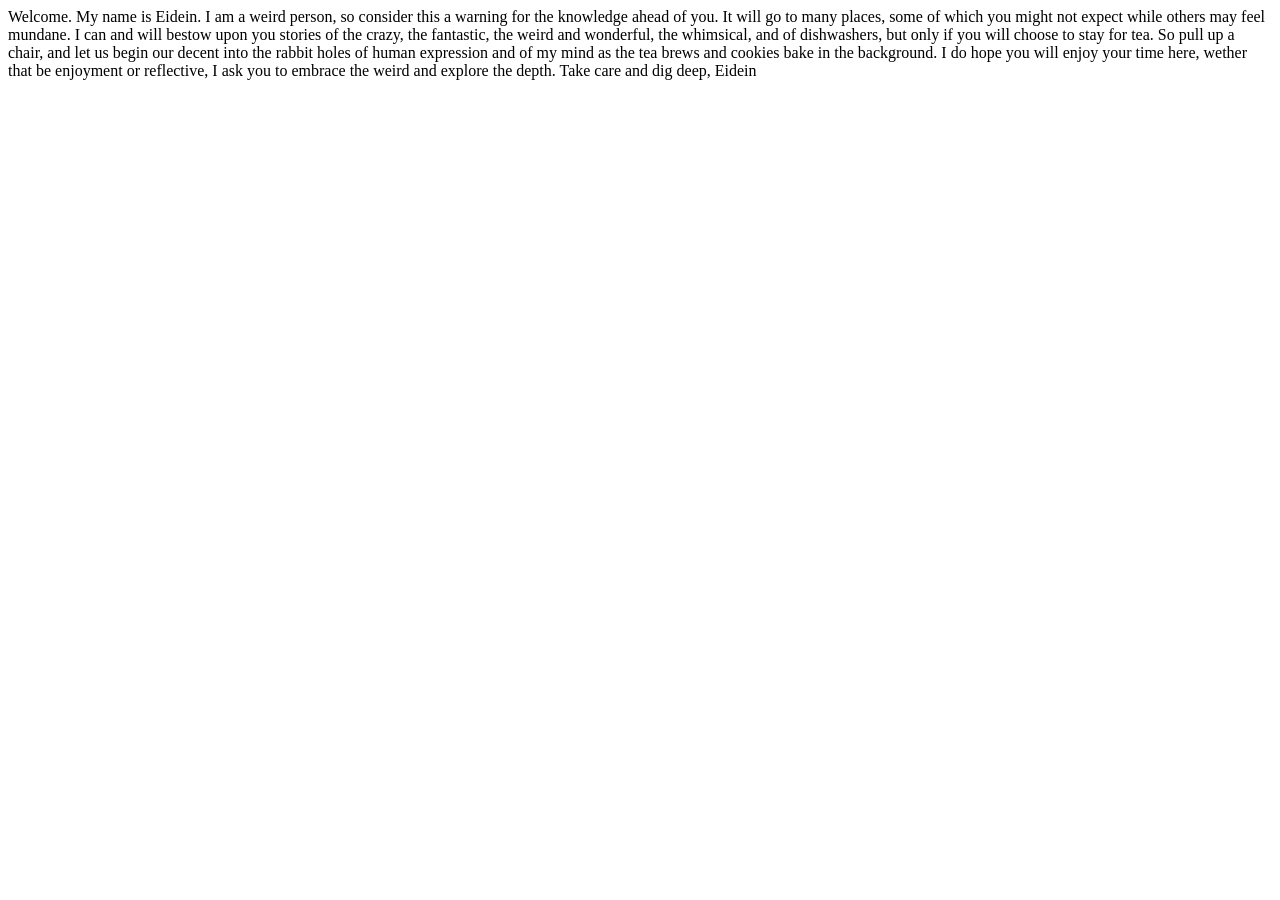
==== index.html @ e7e8e7cb "First Steps A" ====
<html>

<head>
    <title>My Website</title>
</head>


<body>
Welcome. My name is Eidein.
I am a weird person, so consider this a warning for the knowledge ahead of you. It will go to many places, some of which you might not expect while others may feel mundane. 
I can and will bestow upon you stories of the crazy, the fantastic, the weird and wonderful, the whimsical, and of dishwashers, but only if you will choose to stay for tea.
So pull up a chair, and let us begin our decent into the rabbit holes of human expression and of my mind as the tea brews and cookies bake in the background.
I do hope you will enjoy your time here, wether that be enjoyment or reflective, I ask you to embrace the weird and explore the depth.

Take care and dig deep,
Eidein

    
</body>

</html>
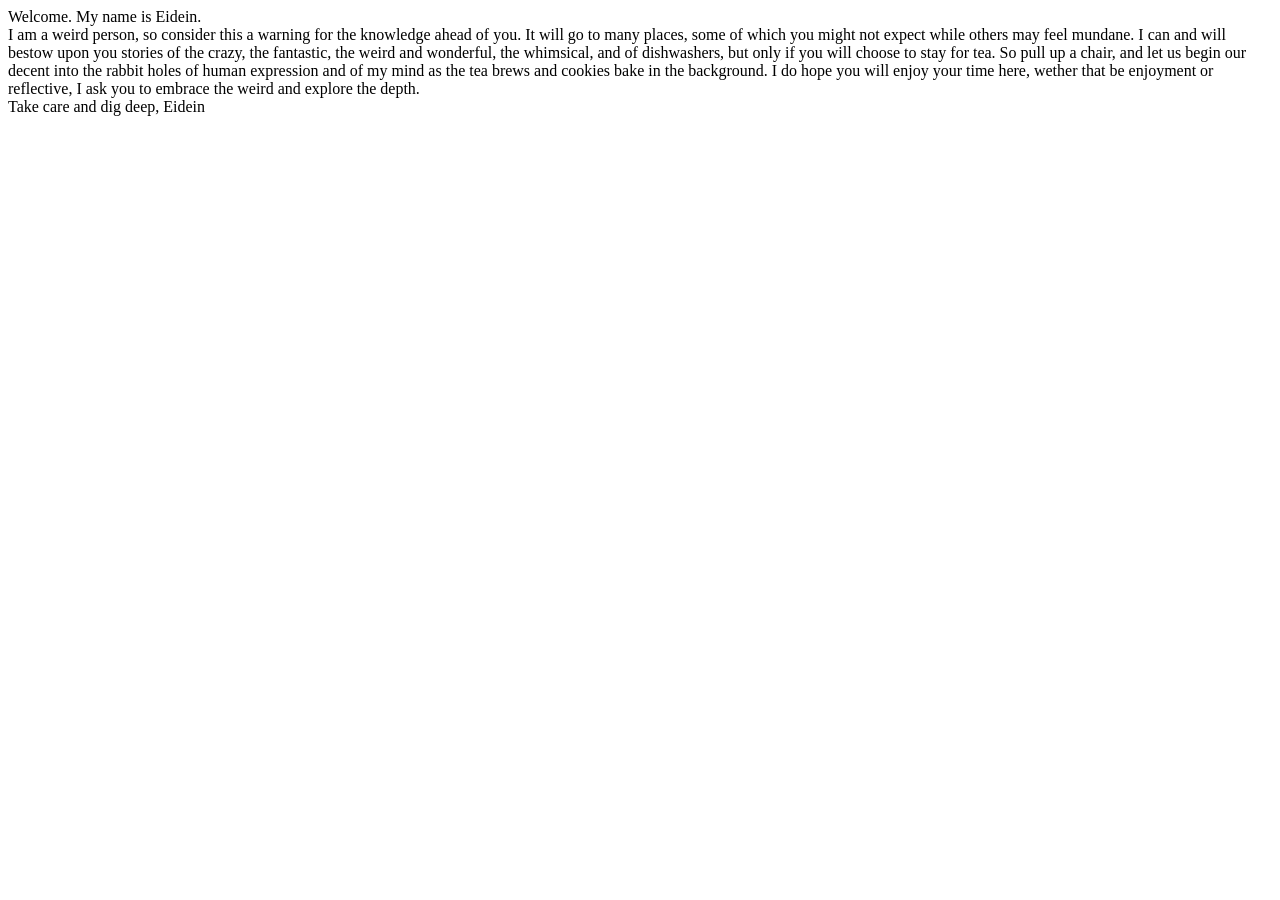
==== commit e5e07a10: "Update index.html" ====
--- a/index.html
+++ b/index.html
@@ -2,16 +2,18 @@
 
 <head>
     <title>My Website</title>
+    <link rel="stylesheet" href="style.css">
 </head>
 
 
 <body>
 Welcome. My name is Eidein.
+<br>
 I am a weird person, so consider this a warning for the knowledge ahead of you. It will go to many places, some of which you might not expect while others may feel mundane. 
 I can and will bestow upon you stories of the crazy, the fantastic, the weird and wonderful, the whimsical, and of dishwashers, but only if you will choose to stay for tea.
 So pull up a chair, and let us begin our decent into the rabbit holes of human expression and of my mind as the tea brews and cookies bake in the background.
 I do hope you will enjoy your time here, wether that be enjoyment or reflective, I ask you to embrace the weird and explore the depth.
-
+<br>
 Take care and dig deep,
 Eidein
 
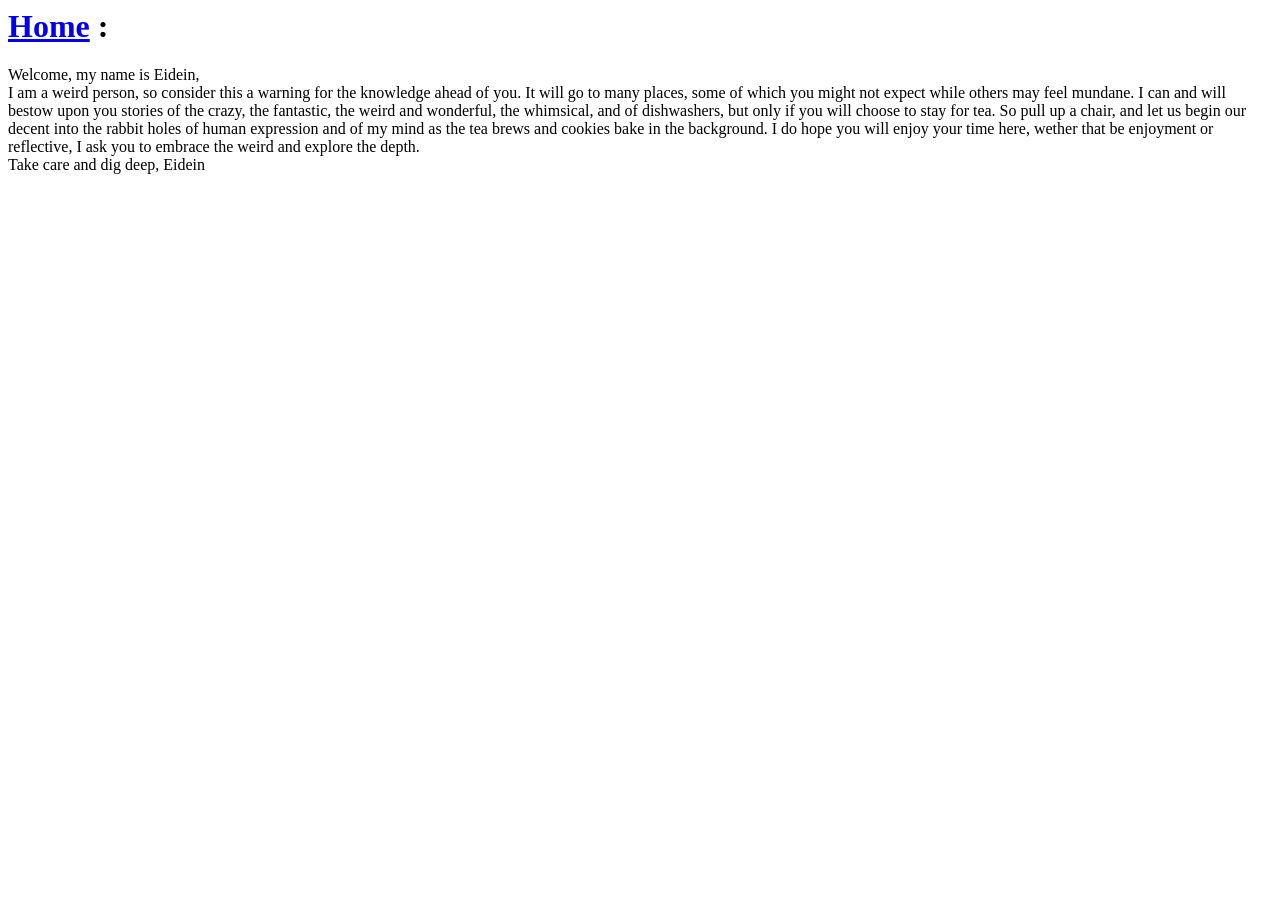
==== commit 8a932095: "Update index.html" ====
--- a/index.html
+++ b/index.html
@@ -1,21 +1,23 @@
 <html>
 
 <head>
-    <title>My Website</title>
+    <title>SOMETHING SPECIAL IS ON THE WAY</title>
     <link rel="stylesheet" href="style.css">
 </head>
 
 
 <body>
-Welcome. My name is Eidein.
-<br>
-I am a weird person, so consider this a warning for the knowledge ahead of you. It will go to many places, some of which you might not expect while others may feel mundane. 
-I can and will bestow upon you stories of the crazy, the fantastic, the weird and wonderful, the whimsical, and of dishwashers, but only if you will choose to stay for tea.
-So pull up a chair, and let us begin our decent into the rabbit holes of human expression and of my mind as the tea brews and cookies bake in the background.
-I do hope you will enjoy your time here, wether that be enjoyment or reflective, I ask you to embrace the weird and explore the depth.
-<br>
-Take care and dig deep,
-Eidein
+
+<h1><a href="https://eideinadnauseam.github.io/"> Home</a> :</h1>
+    Welcome, my name is Eidein,
+    <br>
+    I am a weird person, so consider this a warning for the knowledge ahead of you. It will go to many places, some of which you might not expect while others may feel mundane. 
+    I can and will bestow upon you stories of the crazy, the fantastic, the weird and wonderful, the whimsical, and of dishwashers, but only if you will choose to stay for tea.
+    So pull up a chair, and let us begin our decent into the rabbit holes of human expression and of my mind as the tea brews and cookies bake in the background.
+    I do hope you will enjoy your time here, wether that be enjoyment or reflective, I ask you to embrace the weird and explore the depth.
+    <br>
+    Take care and dig deep,
+    Eidein
 
     
 </body>
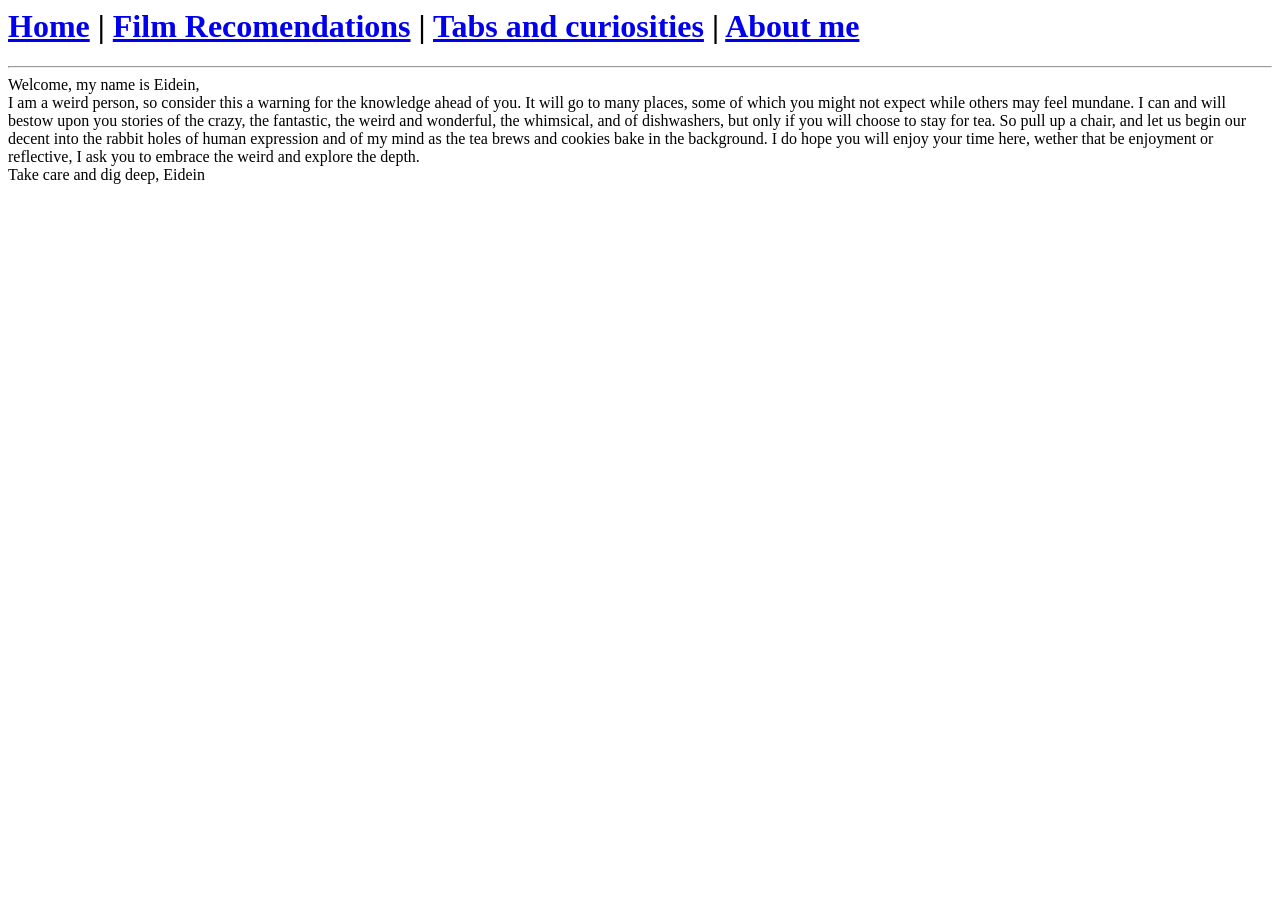
==== commit 0ce3d511: "Pages" ====
--- a/index.html
+++ b/index.html
@@ -8,7 +8,9 @@
 
 <body>
 
-<h1><a href="https://eideinadnauseam.github.io/"> Home</a> :</h1>
+<h1><a href="index.html"> Home</a>   |   <a href="film.html"> Film Recomendations</a>   |   <a href="tabs.html"> Tabs and curiosities</a>   |   <a href="about.html"> About me</a></h1>
+    <hr>
+
     Welcome, my name is Eidein,
     <br>
     I am a weird person, so consider this a warning for the knowledge ahead of you. It will go to many places, some of which you might not expect while others may feel mundane. 
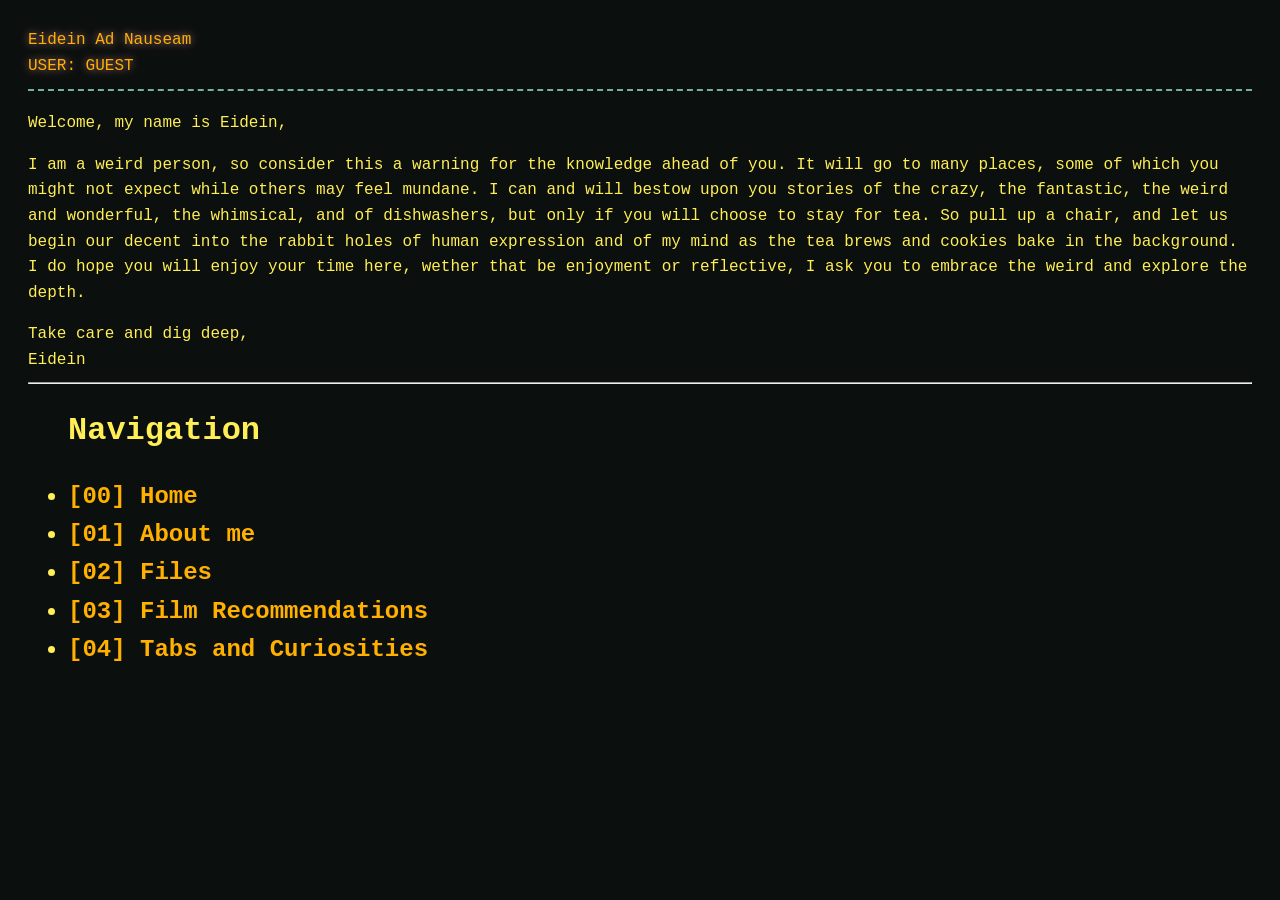
==== commit ba8ad88a: "Complete REWORK" ====
--- a/index.html
+++ b/index.html
@@ -1,27 +1,48 @@
-<html>
-
+<!DOCTYPE html>
+<html lang="en">
 <head>
-    <title>SOMETHING SPECIAL IS ON THE WAY</title>
+    <meta charset="UTF-8">
+    <meta name="viewport" content="width=device-width, initial-scale=1.0">
+    <title>Terminal // Main</title>
     <link rel="stylesheet" href="style.css">
 </head>
 
 
 <body>
+    <div class="header">
+        Eidein Ad Nauseam<br>
+        USER: GUEST
+    </div>
 
-<h1><a href="index.html"> Home</a>   |   <a href="film.html"> Film Recomendations</a>   |   <a href="tabs.html"> Tabs and curiosities</a>   |   <a href="about.html"> About me</a></h1>
-    <hr>
+    <div>
+        Welcome, my name is Eidein,
 
-    Welcome, my name is Eidein,
-    <br>
-    I am a weird person, so consider this a warning for the knowledge ahead of you. It will go to many places, some of which you might not expect while others may feel mundane. 
-    I can and will bestow upon you stories of the crazy, the fantastic, the weird and wonderful, the whimsical, and of dishwashers, but only if you will choose to stay for tea.
-    So pull up a chair, and let us begin our decent into the rabbit holes of human expression and of my mind as the tea brews and cookies bake in the background.
-    I do hope you will enjoy your time here, wether that be enjoyment or reflective, I ask you to embrace the weird and explore the depth.
-    <br>
-    Take care and dig deep,
-    Eidein
 
-    
+        <p>I am a weird person, so consider this a warning for the knowledge ahead of you. It will go to many places, some of which you might not expect while others may feel mundane. 
+        I can and will bestow upon you stories of the crazy, the fantastic, the weird and wonderful, the whimsical, and of dishwashers, but only if you will choose to stay for tea.
+        So pull up a chair, and let us begin our decent into the rabbit holes of human expression and of my mind as the tea brews and cookies bake in the background.
+        I do hope you will enjoy your time here, wether that be enjoyment or reflective, I ask you to embrace the weird and explore the depth.</p>
+        
+
+        Take care and dig deep,
+        <br>
+        Eidein
+    </div>
+
+
+    <div>
+        <hr>
+        <ul>
+            <h1>Navigation</h1>
+            <h2>
+                <li><a href="index.html">[00] Home</a></li>
+                <li><a href="about.html">[01] About me</a></li>
+                <li><a href="files.html">[02] Files</a></li>
+                <li><a href="film.html">[03] Film Recommendations</a></li>
+                <li><a href="tabs.html">[04] Tabs and Curiosities</a></li>
+            </h2>
+        </ul>
+    </div>
+
 </body>
-
-</html>+</html>
--- a/style.css
+++ b/style.css
@@ -0,0 +1,57 @@
+/* style.css */
+:root {
+    --bg-color: #0b0f0d;       
+    --terminal-color: #FFB000; 
+    --text-color: #FFEE55;     
+    --border-color: #79AEA3;   
+    --glow-strength: 0 0 8px #C6878F; 
+}
+
+body {
+    background-color: var(--bg-color);
+    color: var(--text-color);
+    font-family: 'Courier New', Courier, monospace;
+    padding: 20px;
+    line-height: 1.6;
+}
+
+.header {
+    border-bottom: 2px dashed var(--border-color);
+    padding-bottom: 10px;
+    margin-bottom: 20px;
+    color: var(--terminal-color); /* Fixed this variable name to match your schema */
+    text-shadow: var(--glow-strength);
+}
+
+a {
+    color: var(--terminal-color);
+    text-decoration: none;
+    font-weight: bold;
+}
+
+a:hover {
+    background-color: var(--terminal-color);
+    color: var(--bg-color);
+    box-shadow: var(--glow-strength);
+}
+
+.cursor {
+    display: inline-block;
+    width: 10px;
+    height: 18px;
+    background-color: var(--terminal-color);
+    animation: blink 1s infinite;
+    vertical-align: middle;
+}
+
+@keyframes blink {
+    0%, 49% { opacity: 1; }
+    50%, 100% { opacity: 0; }
+}
+
+table, th, td {
+    border: 1px solid var(--border-color);
+    border-collapse: collapse;
+    padding: 8px;
+    text-align: left;
+}   
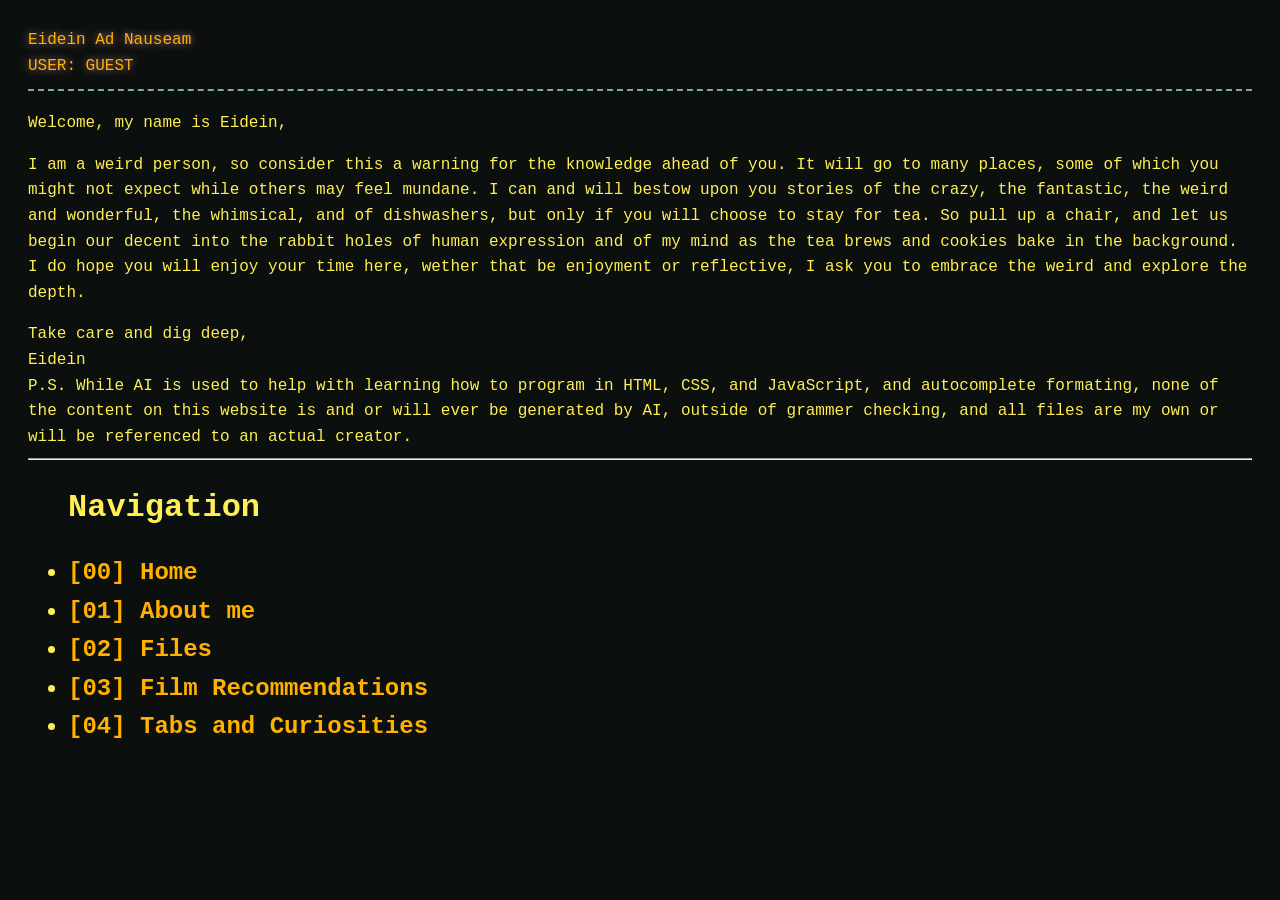
==== commit 2d5fdf40: "Post 1 Film" ====
--- a/index.html
+++ b/index.html
@@ -17,17 +17,23 @@
     <div>
         Welcome, my name is Eidein,
 
-
         <p>I am a weird person, so consider this a warning for the knowledge ahead of you. It will go to many places, some of which you might not expect while others may feel mundane. 
         I can and will bestow upon you stories of the crazy, the fantastic, the weird and wonderful, the whimsical, and of dishwashers, but only if you will choose to stay for tea.
         So pull up a chair, and let us begin our decent into the rabbit holes of human expression and of my mind as the tea brews and cookies bake in the background.
         I do hope you will enjoy your time here, wether that be enjoyment or reflective, I ask you to embrace the weird and explore the depth.</p>
-        
 
         Take care and dig deep,
         <br>
         Eidein
+
+        <br>
+
+        P.S. While AI is used to help with learning how to program in HTML, CSS, and JavaScript, and autocomplete formating, none of the content on this website is and or will ever be generated by AI, outside of grammer checking, and all files are my own or will be referenced to an actual creator.
+
+
     </div>
+
+
 
 
     <div>
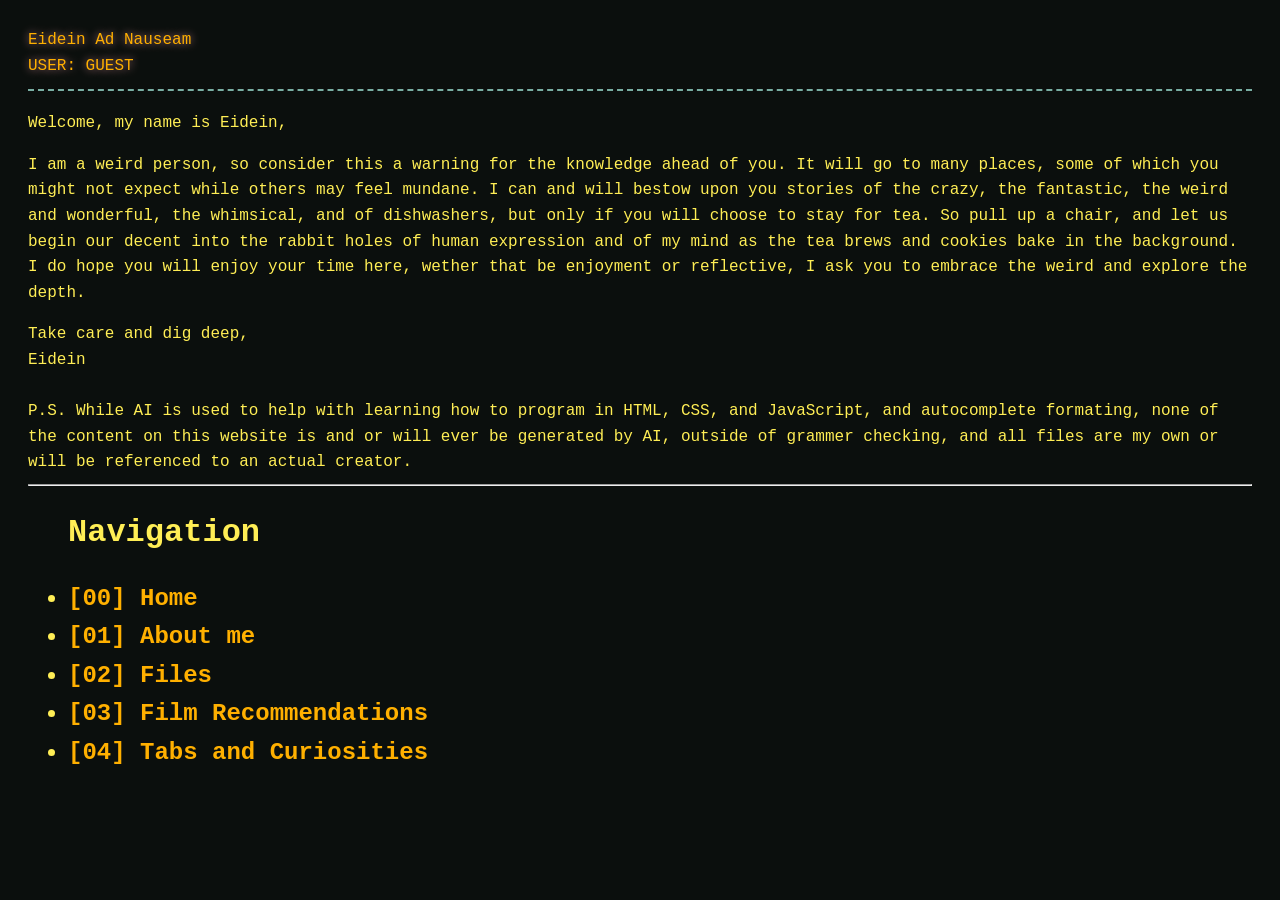
==== commit 57fff549: "Typo fix" ====
--- a/index.html
+++ b/index.html
@@ -27,6 +27,7 @@
         Eidein
 
         <br>
+        <br>
 
         P.S. While AI is used to help with learning how to program in HTML, CSS, and JavaScript, and autocomplete formating, none of the content on this website is and or will ever be generated by AI, outside of grammer checking, and all files are my own or will be referenced to an actual creator.
 
